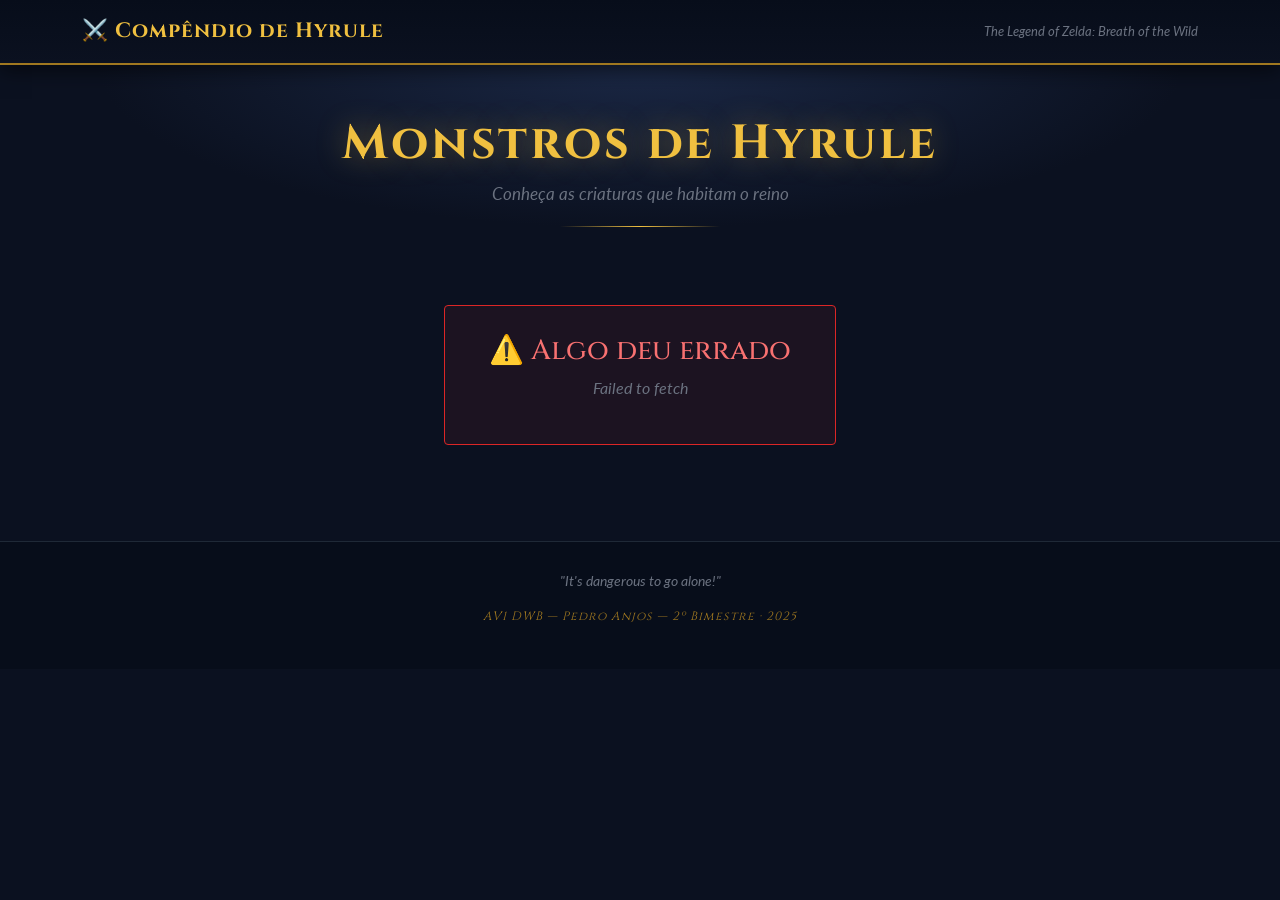
==== index.html @ e0f746a0 "Estrutura inicial do projeto" ====
<!DOCTYPE html>
<html lang="pt-BR">
<head>
  <meta charset="UTF-8" />
  <meta name="viewport" content="width=device-width, initial-scale=1.0" />
  <title>Compêndio de Hyrule — Monstros</title>

  <!-- Bootstrap 5 -->
  <link href="https://cdn.jsdelivr.net/npm/bootstrap@5.3.3/dist/css/bootstrap.min.css" rel="stylesheet" />

  <!-- Estilo personalizado -->
  <link rel="stylesheet" href="css/style.css" />
</head>
<body>

  <!-- NAVBAR -->
  <nav class="navbar-hyrule">
    <div class="container d-flex justify-content-between align-items-center">
      <a class="navbar-brand-hyrule" href="index.html">⚔️ Compêndio de Hyrule</a>
      <span class="nav-subtitle">The Legend of Zelda: Breath of the Wild</span>
    </div>
  </nav>

  <!-- HERO -->
  <section class="hero-section">
    <h1 class="hero-title">Monstros de Hyrule</h1>
    <p class="hero-subtitle">Conheça as criaturas que habitam o reino</p>
    <div class="hero-divider"></div>
  </section>

  <!-- CONTEÚDO -->
  <main class="container pb-5">

    <!-- Loading -->
    <div id="loading" class="text-center py-5">
      <div class="spinner-hyrule mx-auto mb-3"></div>
      <p class="loading-text">Carregando criaturas...</p>
    </div>

    <!-- Erro -->
    <div id="erro" class="text-center py-5" style="display:none;">
      <div class="erro-box d-inline-block">
        <h3>⚠️ Algo deu errado</h3>
        <p id="erro-msg">Não foi possível carregar os dados.</p>
      </div>
    </div>

    <!-- Contador -->
    <p class="resultado-count" id="resultado-count"></p>

    <!-- Grid -->
    <div class="row g-4" id="lista-monstros"></div>

  </main>

  <!-- FOOTER -->
  <footer class="footer-hyrule">
    <p>"It's dangerous to go alone!"</p>
    <p class="footer-brand">AV1 DWB — Pedro Anjos — 2º Bimestre · 2025</p>
  </footer>

  <script src="https://cdn.jsdelivr.net/npm/bootstrap@5.3.3/dist/js/bootstrap.bundle.min.js"></script>
  <script src="js/script.js"></script>
</body>
</html>
---- css/style.css ----
/* =============================================
   AV1 DWB - Pedro Anjos - 2º Bimestre
   Compêndio de Hyrule
   ============================================= */

@import url('https://fonts.googleapis.com/css2?family=Cinzel:wght@400;600;700&family=Lato:wght@300;400;700&display=swap');

:root {
  --bg:         #0b1120;
  --bg-card:    #111827;
  --gold:       #f0c040;
  --gold-dark:  #a07820;
  --green:      #3ddc84;
  --blue:       #60a5fa;
  --text:       #e2e8f0;
  --muted:      #6b7280;
  --border:     #1f2937;
}

* { box-sizing: border-box; margin: 0; padding: 0; }

body {
  background-color: var(--bg);
  color: var(--text);
  font-family: 'Lato', sans-serif;
  font-size: 1rem;
  min-height: 100vh;
}

/* --- Scrollbar --- */
::-webkit-scrollbar { width: 6px; }
::-webkit-scrollbar-track { background: var(--bg); }
::-webkit-scrollbar-thumb { background: var(--gold-dark); border-radius: 3px; }

/* --- Navbar --- */
.navbar-hyrule {
  background: linear-gradient(180deg, #070d1a 0%, #0b1120 100%);
  border-bottom: 2px solid var(--gold-dark);
  padding: 1rem 0;
  position: sticky;
  top: 0;
  z-index: 100;
  box-shadow: 0 4px 20px rgba(0,0,0,0.6);
}

.navbar-brand-hyrule {
  font-family: 'Cinzel', serif;
  font-size: 1.3rem;
  font-weight: 700;
  color: var(--gold) !important;
  text-decoration: none;
  letter-spacing: 1px;
}

.nav-subtitle {
  font-size: 0.8rem;
  color: var(--muted);
  font-style: italic;
}

/* --- Hero --- */
.hero-section {
  text-align: center;
  padding: 50px 20px 30px;
  background: radial-gradient(ellipse at top, #1a2744 0%, transparent 60%);
}

.hero-title {
  font-family: 'Cinzel', serif;
  font-size: clamp(1.8rem, 4vw, 3rem);
  font-weight: 700;
  color: var(--gold);
  letter-spacing: 3px;
  text-shadow: 0 0 30px rgba(240,192,64,0.4);
  margin-bottom: 8px;
}

.hero-subtitle {
  color: var(--muted);
  font-style: italic;
  font-size: 1.05rem;
}

.hero-divider {
  width: 160px;
  height: 1px;
  background: linear-gradient(90deg, transparent, var(--gold), transparent);
  margin: 20px auto 0;
}

/* --- Loading --- */
.spinner-hyrule {
  width: 44px;
  height: 44px;
  border: 3px solid var(--border);
  border-top-color: var(--gold);
  border-radius: 50%;
  animation: spin 0.8s linear infinite;
}

@keyframes spin { to { transform: rotate(360deg); } }

.loading-text {
  font-family: 'Cinzel', serif;
  color: var(--muted);
  font-size: 0.85rem;
  letter-spacing: 2px;
  text-transform: uppercase;
}

/* --- Erro --- */
.erro-box {
  border: 1px solid #dc2626;
  padding: 28px 44px;
  background: rgba(220,38,38,0.08);
  border-radius: 4px;
}

.erro-box h3 {
  font-family: 'Cinzel', serif;
  color: #f87171;
  margin-bottom: 8px;
}

.erro-box p { color: var(--muted); font-style: italic; }

/* --- Contador --- */
.resultado-count {
  font-family: 'Cinzel', serif;
  color: var(--muted);
  font-size: 0.75rem;
  letter-spacing: 2px;
  text-transform: uppercase;
  text-align: center;
  margin-bottom: 24px;
}

/* --- Card --- */
.card-monstro {
  background: var(--bg-card);
  border: 1px solid var(--border);
  border-radius: 8px;
  overflow: hidden;
  cursor: pointer;
  text-decoration: none;
  display: flex;
  flex-direction: column;
  height: 100%;
  transition: transform 0.25s, border-color 0.25s, box-shadow 0.25s;
  animation: fadeUp 0.4s ease both;
  color: var(--text);
}

.card-monstro:hover {
  transform: translateY(-5px);
  border-color: var(--gold-dark);
  box-shadow: 0 8px 30px rgba(0,0,0,0.5), 0 0 15px rgba(240,192,64,0.08);
  color: var(--text);
  text-decoration: none;
}

@keyframes fadeUp {
  from { opacity: 0; transform: translateY(24px); }
  to   { opacity: 1; transform: translateY(0); }
}

.card-img-wrap {
  height: 200px;
  background: #0d1526;
  display: flex;
  align-items: center;
  justify-content: center;
  overflow: hidden;
  border-bottom: 1px solid var(--border);
}

.card-img-wrap img {
  max-height: 100%;
  max-width: 100%;
  object-fit: contain;
  padding: 12px;
  transition: transform 0.4s;
}

.card-monstro:hover .card-img-wrap img {
  transform: scale(1.08);
}

.card-body-hyrule {
  padding: 16px 18px 18px;
  flex: 1;
  display: flex;
  flex-direction: column;
}

.card-id {
  font-size: 0.7rem;
  color: var(--muted);
  letter-spacing: 1px;
  margin-bottom: 4px;
}

.card-nome {
  font-family: 'Cinzel', serif;
  font-size: 1.05rem;
  font-weight: 600;
  color: var(--gold);
  margin-bottom: 8px;
  text-transform: capitalize;
}

.card-desc {
  font-size: 0.88rem;
  color: var(--text);
  line-height: 1.6;
  opacity: 0.75;
  flex: 1;
  display: -webkit-box;
  -webkit-line-clamp: 3;
  -webkit-box-orient: vertical;
  overflow: hidden;
}

.card-footer-hyrule {
  margin-top: 14px;
  padding-top: 10px;
  border-top: 1px solid var(--border);
  display: flex;
  justify-content: space-between;
  align-items: center;
}

.card-categoria {
  font-size: 0.72rem;
  background: rgba(240,192,64,0.1);
  border: 1px solid var(--gold-dark);
  color: var(--gold);
  padding: 2px 8px;
  border-radius: 20px;
  text-transform: capitalize;
}

.card-ver-mais {
  font-size: 0.75rem;
  color: var(--blue);
  letter-spacing: 1px;
}

/* --- Footer --- */
.footer-hyrule {
  border-top: 1px solid var(--border);
  padding: 28px 20px;
  text-align: center;
  background: #070d1a;
}

.footer-hyrule p {
  color: var(--muted);
  font-style: italic;
  font-size: 0.9rem;
}

.footer-brand {
  font-family: 'Cinzel', serif;
  color: var(--gold-dark) !important;
  font-size: 0.75rem !important;
  letter-spacing: 1px;
  margin-top: 6px;
}

/* =============================================
   PÁGINA DE DETALHES
   ============================================= */

.btn-voltar {
  font-family: 'Cinzel', serif;
  font-size: 0.8rem;
  letter-spacing: 1px;
  color: var(--gold-dark);
  text-decoration: none;
  transition: color 0.2s;
}

.btn-voltar:hover { color: var(--gold); }

.detalhe-card {
  background: var(--bg-card);
  border: 1px solid var(--border);
  border-radius: 8px;
  overflow: hidden;
  animation: fadeUp 0.4s ease;
}

.detalhe-img-col {
  background: #0d1526;
  display: flex;
  align-items: center;
  justify-content: center;
  min-height: 320px;
  padding: 24px;
  border-right: 1px solid var(--border);
}

.detalhe-img-col img {
  max-width: 100%;
  max-height: 380px;
  object-fit: contain;
}

.detalhe-body {
  padding: 32px;
}

.detalhe-id {
  font-size: 0.72rem;
  color: var(--muted);
  letter-spacing: 2px;
  text-transform: uppercase;
  margin-bottom: 4px;
}

.detalhe-nome {
  font-family: 'Cinzel', serif;
  font-size: 2rem;
  font-weight: 700;
  color: var(--gold);
  text-transform: capitalize;
  margin-bottom: 4px;
  line-height: 1.2;
}

.detalhe-categoria {
  display: inline-block;
  font-size: 0.75rem;
  background: rgba(240,192,64,0.1);
  border: 1px solid var(--gold-dark);
  color: var(--gold);
  padding: 3px 12px;
  border-radius: 20px;
  text-transform: capitalize;
  margin-bottom: 24px;
}

.detalhe-section-title {
  font-family: 'Cinzel', serif;
  font-size: 0.68rem;
  letter-spacing: 2px;
  text-transform: uppercase;
  color: var(--gold-dark);
  margin-bottom: 8px;
  padding-bottom: 6px;
  border-bottom: 1px solid var(--border);
}

.detalhe-descricao {
  color: var(--text);
  line-height: 1.8;
  font-size: 1rem;
  opacity: 0.85;
  margin-bottom: 24px;
}

.detalhe-info-grid {
  display: grid;
  grid-template-columns: 1fr 1fr;
  gap: 12px;
  margin-bottom: 24px;
}

.info-item {
  background: rgba(255,255,255,0.03);
  border: 1px solid var(--border);
  border-radius: 6px;
  padding: 10px 14px;
}

.info-label {
  font-size: 0.65rem;
  letter-spacing: 2px;
  text-transform: uppercase;
  color: var(--muted);
  margin-bottom: 4px;
}

.info-valor {
  color: var(--text);
  font-size: 0.9rem;
  text-transform: capitalize;
}

.badge-drop {
  display: inline-block;
  background: rgba(96,165,250,0.1);
  border: 1px solid rgba(96,165,250,0.3);
  color: var(--blue);
  font-size: 0.72rem;
  padding: 3px 10px;
  border-radius: 20px;
  margin: 3px 3px 3px 0;
  text-transform: capitalize;
}

.badge-local {
  display: inline-block;
  background: rgba(61,220,132,0.1);
  border: 1px solid rgba(61,220,132,0.3);
  color: var(--green);
  font-size: 0.72rem;
  padding: 3px 10px;
  border-radius: 20px;
  margin: 3px 3px 3px 0;
}

/* Responsivo */
@media (max-width: 768px) {
  .detalhe-img-col { border-right: none; border-bottom: 1px solid var(--border); min-height: 220px; }
  .detalhe-body { padding: 20px; }
  .detalhe-info-grid { grid-template-columns: 1fr; }
  .detalhe-nome { font-size: 1.5rem; }
}
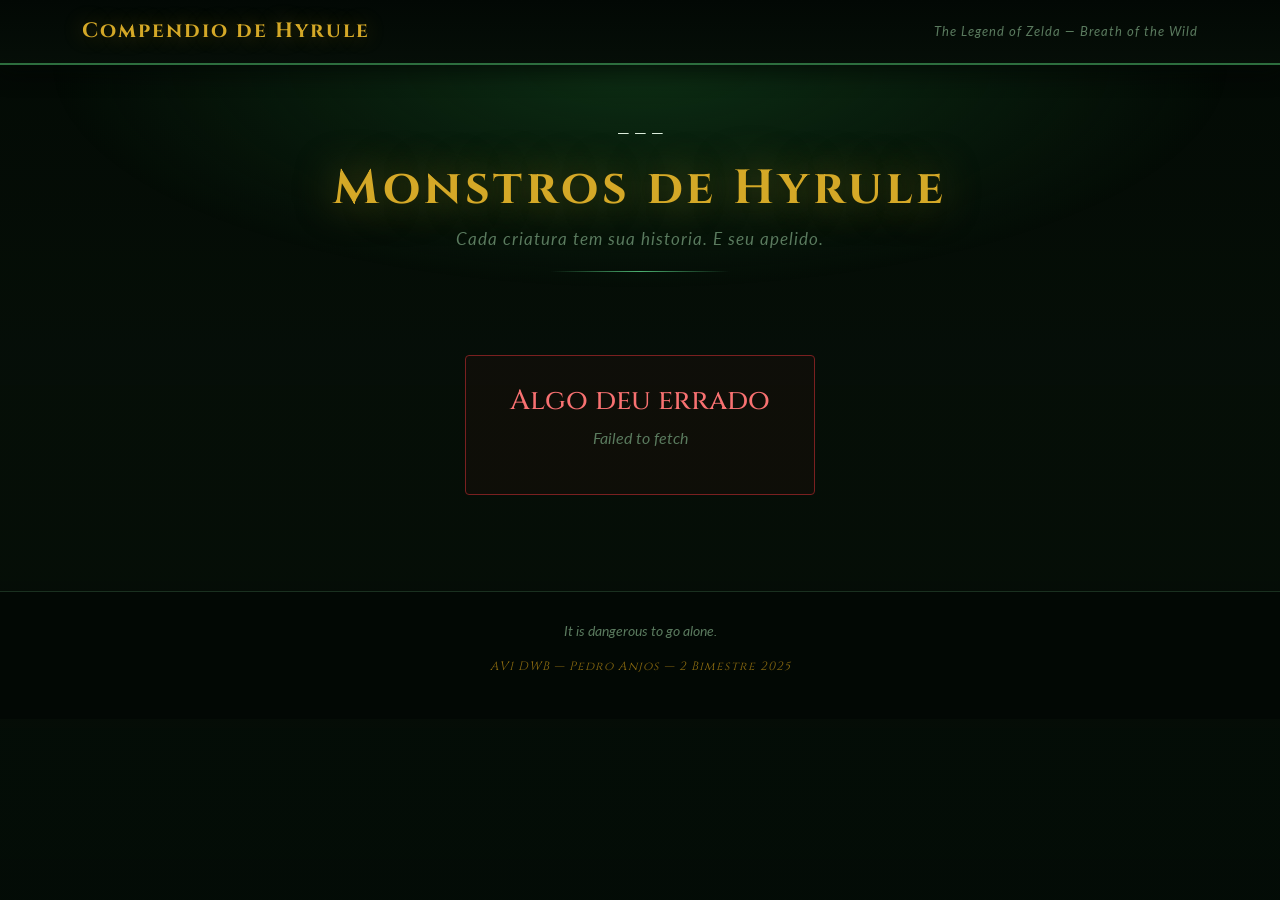
==== commit 98e278b6: "AV1 DWB - Finalizações: correção CSS line-clamp e ajustes finais" ====
--- a/index.html
+++ b/index.html
@@ -3,63 +3,61 @@
 <head>
   <meta charset="UTF-8" />
   <meta name="viewport" content="width=device-width, initial-scale=1.0" />
-  <title>Compêndio de Hyrule — Monstros</title>
-
-  <!-- Bootstrap 5 -->
+  <title>Compendio de Hyrule — Monstros</title>
   <link href="https://cdn.jsdelivr.net/npm/bootstrap@5.3.3/dist/css/bootstrap.min.css" rel="stylesheet" />
-
-  <!-- Estilo personalizado -->
   <link rel="stylesheet" href="css/style.css" />
 </head>
 <body>
 
+  <!-- Fundo com parallax -->
+  <div id="bg-parallax"></div>
+  <div id="bg-overlay"></div>
+
   <!-- NAVBAR -->
   <nav class="navbar-hyrule">
     <div class="container d-flex justify-content-between align-items-center">
-      <a class="navbar-brand-hyrule" href="index.html">⚔️ Compêndio de Hyrule</a>
-      <span class="nav-subtitle">The Legend of Zelda: Breath of the Wild</span>
+      <a class="navbar-brand-hyrule" href="index.html">Compendio de Hyrule</a>
+      <span class="nav-subtitle">The Legend of Zelda — Breath of the Wild</span>
     </div>
   </nav>
 
   <!-- HERO -->
   <section class="hero-section">
+    <p class="hero-ornamento">— — —</p>
     <h1 class="hero-title">Monstros de Hyrule</h1>
-    <p class="hero-subtitle">Conheça as criaturas que habitam o reino</p>
+    <p class="hero-subtitle">Cada criatura tem sua historia. E seu apelido.</p>
     <div class="hero-divider"></div>
   </section>
 
-  <!-- CONTEÚDO -->
+  <!-- CONTEUDO -->
   <main class="container pb-5">
 
-    <!-- Loading -->
     <div id="loading" class="text-center py-5">
       <div class="spinner-hyrule mx-auto mb-3"></div>
       <p class="loading-text">Carregando criaturas...</p>
     </div>
 
-    <!-- Erro -->
     <div id="erro" class="text-center py-5" style="display:none;">
       <div class="erro-box d-inline-block">
-        <h3>⚠️ Algo deu errado</h3>
-        <p id="erro-msg">Não foi possível carregar os dados.</p>
+        <h3>Algo deu errado</h3>
+        <p id="erro-msg">Nao foi possivel carregar os dados.</p>
       </div>
     </div>
 
-    <!-- Contador -->
     <p class="resultado-count" id="resultado-count"></p>
 
-    <!-- Grid -->
     <div class="row g-4" id="lista-monstros"></div>
 
   </main>
 
   <!-- FOOTER -->
   <footer class="footer-hyrule">
-    <p>"It's dangerous to go alone!"</p>
-    <p class="footer-brand">AV1 DWB — Pedro Anjos — 2º Bimestre · 2025</p>
+    <p>It is dangerous to go alone.</p>
+    <p class="footer-brand">AV1 DWB — Pedro Anjos — 2 Bimestre 2025</p>
   </footer>
 
   <script src="https://cdn.jsdelivr.net/npm/bootstrap@5.3.3/dist/js/bootstrap.bundle.min.js"></script>
+  <script src="js/parallax.js"></script>
   <script src="js/script.js"></script>
 </body>
 </html>
--- a/css/style.css
+++ b/css/style.css
@@ -1,20 +1,23 @@
 /* =============================================
    AV1 DWB - Pedro Anjos - 2º Bimestre
-   Compêndio de Hyrule
+   Compêndio de Hyrule — Tema Verde Escuro
    ============================================= */
 
 @import url('https://fonts.googleapis.com/css2?family=Cinzel:wght@400;600;700&family=Lato:wght@300;400;700&display=swap');
 
 :root {
-  --bg:         #0b1120;
-  --bg-card:    #111827;
-  --gold:       #f0c040;
-  --gold-dark:  #a07820;
-  --green:      #3ddc84;
-  --blue:       #60a5fa;
-  --text:       #e2e8f0;
-  --muted:      #6b7280;
-  --border:     #1f2937;
+  --bg:          #060f08;
+  --bg-card:     #0c1a0e;
+  --bg-card2:    #0f2012;
+  --gold:        #d4a827;
+  --gold-dark:   #8a6a10;
+  --green:       #2d6e3e;
+  --green-light: #4caf70;
+  --green-bright:#6fcf8a;
+  --text:        #ddeedd;
+  --muted:       #5a7a5e;
+  --border:      #1a3020;
+  --accent:      #3a8c50;
 }
 
 * { box-sizing: border-box; margin: 0; padding: 0; }
@@ -25,22 +28,60 @@
   font-family: 'Lato', sans-serif;
   font-size: 1rem;
   min-height: 100vh;
+  position: relative;
+  overflow-x: hidden;
+}
+
+/* --- Fundo com parallax --- */
+#bg-parallax {
+  position: fixed;
+  top: -10%;
+  left: -10%;
+  width: 120%;
+  height: 120%;
+  z-index: 0;
+  background-image: url('../img/bg.jpg');
+  background-size: cover;
+  background-position: center;
+  transform: scale(1.1);
+  will-change: transform;
+  transition: transform 0.05s linear;
+}
+
+#bg-overlay {
+  position: fixed;
+  inset: 0;
+  z-index: 0;
+  background: linear-gradient(
+    180deg,
+    rgba(2, 8, 4, 0.82) 0%,
+    rgba(6, 15, 8, 0.75) 40%,
+    rgba(4, 12, 6, 0.88) 100%
+  );
+  pointer-events: none;
+}
+
+/* Garante que o conteudo fica acima do fundo */
+nav, main, footer, section {
+  position: relative;
+  z-index: 1;
 }
 
 /* --- Scrollbar --- */
 ::-webkit-scrollbar { width: 6px; }
 ::-webkit-scrollbar-track { background: var(--bg); }
-::-webkit-scrollbar-thumb { background: var(--gold-dark); border-radius: 3px; }
+::-webkit-scrollbar-thumb { background: var(--green); border-radius: 3px; }
 
 /* --- Navbar --- */
 .navbar-hyrule {
-  background: linear-gradient(180deg, #070d1a 0%, #0b1120 100%);
-  border-bottom: 2px solid var(--gold-dark);
+  background: linear-gradient(180deg, #020804 0%, #060f08ee 100%);
+  border-bottom: 2px solid var(--green);
   padding: 1rem 0;
   position: sticky;
   top: 0;
   z-index: 100;
-  box-shadow: 0 4px 20px rgba(0,0,0,0.6);
+  box-shadow: 0 4px 24px rgba(0,0,0,0.8), 0 0 20px rgba(45,110,62,0.15);
+  backdrop-filter: blur(8px);
 }
 
 .navbar-brand-hyrule {
@@ -49,20 +90,22 @@
   font-weight: 700;
   color: var(--gold) !important;
   text-decoration: none;
-  letter-spacing: 1px;
+  letter-spacing: 2px;
+  text-shadow: 0 0 20px rgba(212,168,39,0.4);
 }
 
 .nav-subtitle {
   font-size: 0.8rem;
   color: var(--muted);
   font-style: italic;
+  letter-spacing: 1px;
 }
 
 /* --- Hero --- */
 .hero-section {
   text-align: center;
-  padding: 50px 20px 30px;
-  background: radial-gradient(ellipse at top, #1a2744 0%, transparent 60%);
+  padding: 55px 20px 35px;
+  background: radial-gradient(ellipse at top, #0d2e14 0%, transparent 65%);
 }
 
 .hero-title {
@@ -70,8 +113,8 @@
   font-size: clamp(1.8rem, 4vw, 3rem);
   font-weight: 700;
   color: var(--gold);
-  letter-spacing: 3px;
-  text-shadow: 0 0 30px rgba(240,192,64,0.4);
+  letter-spacing: 4px;
+  text-shadow: 0 0 40px rgba(212,168,39,0.5);
   margin-bottom: 8px;
 }
 
@@ -79,12 +122,13 @@
   color: var(--muted);
   font-style: italic;
   font-size: 1.05rem;
+  letter-spacing: 1px;
 }
 
 .hero-divider {
-  width: 160px;
+  width: 180px;
   height: 1px;
-  background: linear-gradient(90deg, transparent, var(--gold), transparent);
+  background: linear-gradient(90deg, transparent, var(--green-light), transparent);
   margin: 20px auto 0;
 }
 
@@ -93,7 +137,7 @@
   width: 44px;
   height: 44px;
   border: 3px solid var(--border);
-  border-top-color: var(--gold);
+  border-top-color: var(--green-light);
   border-radius: 50%;
   animation: spin 0.8s linear infinite;
 }
@@ -104,32 +148,27 @@
   font-family: 'Cinzel', serif;
   color: var(--muted);
   font-size: 0.85rem;
-  letter-spacing: 2px;
+  letter-spacing: 3px;
   text-transform: uppercase;
 }
 
 /* --- Erro --- */
 .erro-box {
-  border: 1px solid #dc2626;
+  border: 1px solid #7a2020;
   padding: 28px 44px;
-  background: rgba(220,38,38,0.08);
+  background: rgba(122,32,32,0.08);
   border-radius: 4px;
 }
 
-.erro-box h3 {
-  font-family: 'Cinzel', serif;
-  color: #f87171;
-  margin-bottom: 8px;
-}
-
-.erro-box p { color: var(--muted); font-style: italic; }
+.erro-box h3 { color: #f87171; margin-bottom: 8px; font-family: 'Cinzel', serif; }
+.erro-box p  { color: var(--muted); font-style: italic; }
 
 /* --- Contador --- */
 .resultado-count {
   font-family: 'Cinzel', serif;
   color: var(--muted);
   font-size: 0.75rem;
-  letter-spacing: 2px;
+  letter-spacing: 3px;
   text-transform: uppercase;
   text-align: center;
   margin-bottom: 24px;
@@ -137,24 +176,24 @@
 
 /* --- Card --- */
 .card-monstro {
-  background: var(--bg-card);
+  background: linear-gradient(160deg, var(--bg-card) 0%, var(--bg-card2) 100%);
   border: 1px solid var(--border);
-  border-radius: 8px;
+  border-radius: 6px;
   overflow: hidden;
   cursor: pointer;
   text-decoration: none;
   display: flex;
   flex-direction: column;
   height: 100%;
-  transition: transform 0.25s, border-color 0.25s, box-shadow 0.25s;
+  transition: transform 0.25s, border-color 0.3s, box-shadow 0.3s;
   animation: fadeUp 0.4s ease both;
   color: var(--text);
 }
 
 .card-monstro:hover {
-  transform: translateY(-5px);
-  border-color: var(--gold-dark);
-  box-shadow: 0 8px 30px rgba(0,0,0,0.5), 0 0 15px rgba(240,192,64,0.08);
+  transform: translateY(-6px);
+  border-color: var(--green);
+  box-shadow: 0 10px 35px rgba(0,0,0,0.6), 0 0 20px rgba(45,110,62,0.2);
   color: var(--text);
   text-decoration: none;
 }
@@ -166,12 +205,21 @@
 
 .card-img-wrap {
   height: 200px;
-  background: #0d1526;
+  background: #040c06;
   display: flex;
   align-items: center;
   justify-content: center;
   overflow: hidden;
   border-bottom: 1px solid var(--border);
+  position: relative;
+}
+
+.card-img-wrap::after {
+  content: '';
+  position: absolute;
+  inset: 0;
+  background: radial-gradient(ellipse at center, transparent 50%, rgba(6,15,8,0.4) 100%);
+  pointer-events: none;
 }
 
 .card-img-wrap img {
@@ -183,7 +231,7 @@
 }
 
 .card-monstro:hover .card-img-wrap img {
-  transform: scale(1.08);
+  transform: scale(1.1);
 }
 
 .card-body-hyrule {
@@ -194,28 +242,38 @@
 }
 
 .card-id {
-  font-size: 0.7rem;
-  color: var(--muted);
-  letter-spacing: 1px;
+  font-size: 0.68rem;
+  color: var(--muted);
+  letter-spacing: 2px;
   margin-bottom: 4px;
+  font-family: 'Cinzel', serif;
 }
 
 .card-nome {
   font-family: 'Cinzel', serif;
   font-size: 1.05rem;
-  font-weight: 600;
+  font-weight: 700;
   color: var(--gold);
+  margin-bottom: 4px;
+  text-transform: capitalize;
+}
+
+.card-apelido {
+  font-size: 0.82rem;
+  color: var(--green-light);
+  font-style: italic;
   margin-bottom: 8px;
-  text-transform: capitalize;
+  opacity: 0.9;
 }
 
 .card-desc {
   font-size: 0.88rem;
   color: var(--text);
   line-height: 1.6;
-  opacity: 0.75;
+  opacity: 0.7;
   flex: 1;
   display: -webkit-box;
+  line-clamp: 3;
   -webkit-line-clamp: 3;
   -webkit-box-orient: vertical;
   overflow: hidden;
@@ -231,19 +289,26 @@
 }
 
 .card-categoria {
+  font-size: 0.7rem;
+  background: rgba(45,110,62,0.15);
+  border: 1px solid var(--green);
+  color: var(--green-bright);
+  padding: 2px 10px;
+  border-radius: 20px;
+  text-transform: capitalize;
+  letter-spacing: 1px;
+}
+
+.card-ver-mais {
   font-size: 0.72rem;
-  background: rgba(240,192,64,0.1);
-  border: 1px solid var(--gold-dark);
+  color: var(--gold-dark);
+  letter-spacing: 1px;
+  font-family: 'Cinzel', serif;
+  transition: color 0.2s;
+}
+
+.card-monstro:hover .card-ver-mais {
   color: var(--gold);
-  padding: 2px 8px;
-  border-radius: 20px;
-  text-transform: capitalize;
-}
-
-.card-ver-mais {
-  font-size: 0.75rem;
-  color: var(--blue);
-  letter-spacing: 1px;
 }
 
 /* --- Footer --- */
@@ -251,7 +316,7 @@
   border-top: 1px solid var(--border);
   padding: 28px 20px;
   text-align: center;
-  background: #070d1a;
+  background: #020804;
 }
 
 .footer-hyrule p {
@@ -269,14 +334,14 @@
 }
 
 /* =============================================
-   PÁGINA DE DETALHES
+   DETALHES
    ============================================= */
 
 .btn-voltar {
   font-family: 'Cinzel', serif;
   font-size: 0.8rem;
   letter-spacing: 1px;
-  color: var(--gold-dark);
+  color: var(--green-light);
   text-decoration: none;
   transition: color 0.2s;
 }
@@ -284,15 +349,15 @@
 .btn-voltar:hover { color: var(--gold); }
 
 .detalhe-card {
-  background: var(--bg-card);
+  background: linear-gradient(160deg, var(--bg-card) 0%, var(--bg-card2) 100%);
   border: 1px solid var(--border);
-  border-radius: 8px;
+  border-radius: 6px;
   overflow: hidden;
   animation: fadeUp 0.4s ease;
 }
 
 .detalhe-img-col {
-  background: #0d1526;
+  background: #040c06;
   display: flex;
   align-items: center;
   justify-content: center;
@@ -305,18 +370,18 @@
   max-width: 100%;
   max-height: 380px;
   object-fit: contain;
-}
-
-.detalhe-body {
-  padding: 32px;
-}
+  filter: drop-shadow(0 0 20px rgba(45,110,62,0.3));
+}
+
+.detalhe-body { padding: 32px; }
 
 .detalhe-id {
-  font-size: 0.72rem;
-  color: var(--muted);
-  letter-spacing: 2px;
+  font-size: 0.7rem;
+  color: var(--muted);
+  letter-spacing: 3px;
   text-transform: uppercase;
   margin-bottom: 4px;
+  font-family: 'Cinzel', serif;
 }
 
 .detalhe-nome {
@@ -329,24 +394,33 @@
   line-height: 1.2;
 }
 
+.detalhe-apelido {
+  font-size: 1rem;
+  color: var(--green-bright);
+  font-style: italic;
+  margin-bottom: 16px;
+  opacity: 0.9;
+}
+
 .detalhe-categoria {
   display: inline-block;
-  font-size: 0.75rem;
-  background: rgba(240,192,64,0.1);
-  border: 1px solid var(--gold-dark);
-  color: var(--gold);
+  font-size: 0.72rem;
+  background: rgba(45,110,62,0.15);
+  border: 1px solid var(--green);
+  color: var(--green-bright);
   padding: 3px 12px;
   border-radius: 20px;
   text-transform: capitalize;
+  letter-spacing: 1px;
   margin-bottom: 24px;
 }
 
 .detalhe-section-title {
   font-family: 'Cinzel', serif;
-  font-size: 0.68rem;
-  letter-spacing: 2px;
+  font-size: 0.65rem;
+  letter-spacing: 3px;
   text-transform: uppercase;
-  color: var(--gold-dark);
+  color: var(--green-light);
   margin-bottom: 8px;
   padding-bottom: 6px;
   border-bottom: 1px solid var(--border);
@@ -356,26 +430,26 @@
   color: var(--text);
   line-height: 1.8;
   font-size: 1rem;
-  opacity: 0.85;
+  opacity: 0.82;
   margin-bottom: 24px;
 }
 
 .detalhe-info-grid {
   display: grid;
   grid-template-columns: 1fr 1fr;
-  gap: 12px;
+  gap: 16px;
   margin-bottom: 24px;
 }
 
 .info-item {
-  background: rgba(255,255,255,0.03);
+  background: rgba(255,255,255,0.02);
   border: 1px solid var(--border);
-  border-radius: 6px;
+  border-radius: 4px;
   padding: 10px 14px;
 }
 
 .info-label {
-  font-size: 0.65rem;
+  font-size: 0.62rem;
   letter-spacing: 2px;
   text-transform: uppercase;
   color: var(--muted);
@@ -390,9 +464,9 @@
 
 .badge-drop {
   display: inline-block;
-  background: rgba(96,165,250,0.1);
-  border: 1px solid rgba(96,165,250,0.3);
-  color: var(--blue);
+  background: rgba(212,168,39,0.08);
+  border: 1px solid rgba(212,168,39,0.25);
+  color: var(--gold);
   font-size: 0.72rem;
   padding: 3px 10px;
   border-radius: 20px;
@@ -402,16 +476,15 @@
 
 .badge-local {
   display: inline-block;
-  background: rgba(61,220,132,0.1);
-  border: 1px solid rgba(61,220,132,0.3);
-  color: var(--green);
+  background: rgba(45,110,62,0.12);
+  border: 1px solid var(--green);
+  color: var(--green-bright);
   font-size: 0.72rem;
   padding: 3px 10px;
   border-radius: 20px;
   margin: 3px 3px 3px 0;
 }
 
-/* Responsivo */
 @media (max-width: 768px) {
   .detalhe-img-col { border-right: none; border-bottom: 1px solid var(--border); min-height: 220px; }
   .detalhe-body { padding: 20px; }
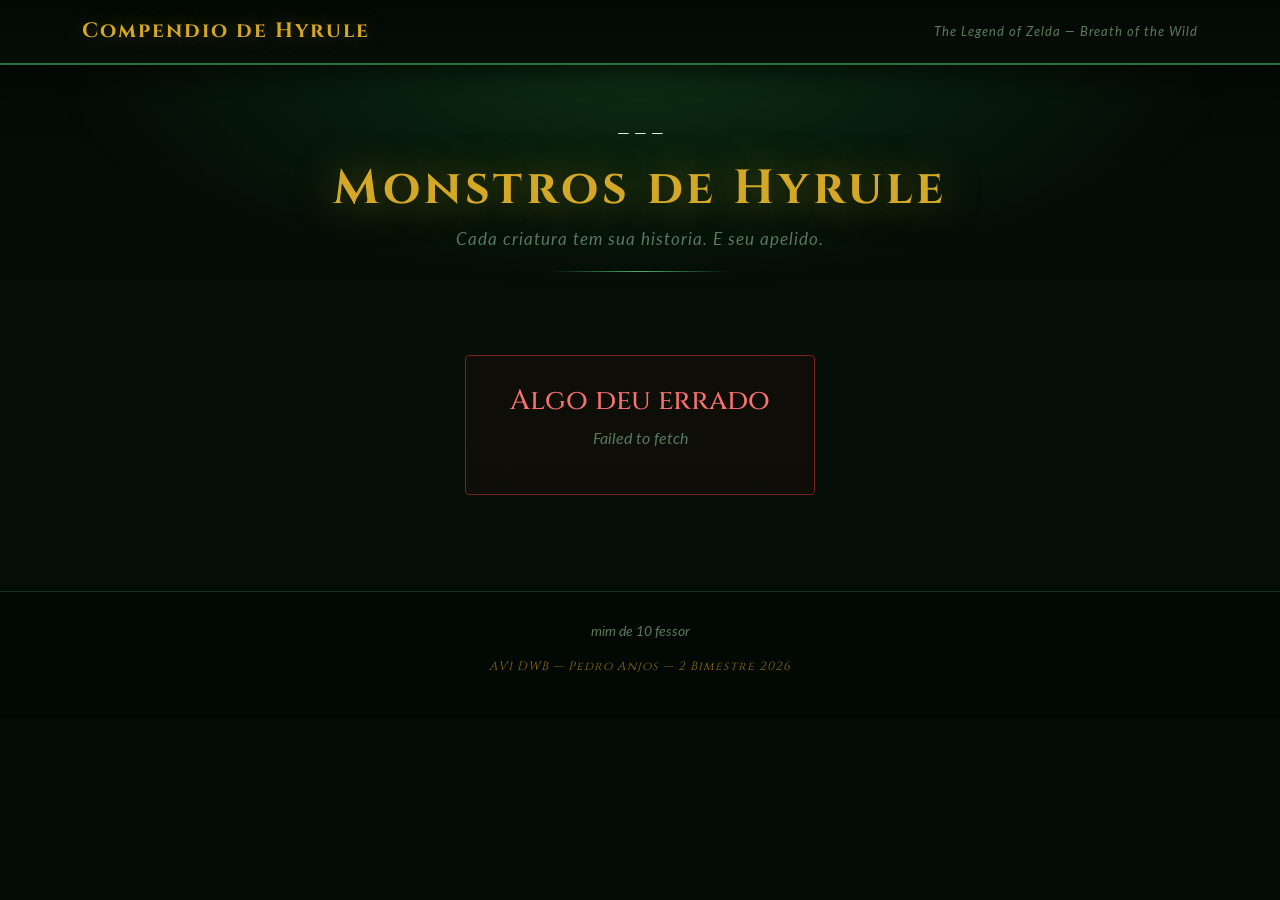
==== commit 8b1683b8: "Atualizações finais do projeto" ====
--- a/index.html
+++ b/index.html
@@ -52,8 +52,8 @@
 
   <!-- FOOTER -->
   <footer class="footer-hyrule">
-    <p>It is dangerous to go alone.</p>
-    <p class="footer-brand">AV1 DWB — Pedro Anjos — 2 Bimestre 2025</p>
+    <p>mim de 10 fessor</p>
+    <p class="footer-brand">AV1 DWB — Pedro Anjos — 2 Bimestre 2026</p>
   </footer>
 
   <script src="https://cdn.jsdelivr.net/npm/bootstrap@5.3.3/dist/js/bootstrap.bundle.min.js"></script>
--- a/css/style.css
+++ b/css/style.css
@@ -45,7 +45,6 @@
   background-position: center;
   transform: scale(1.1);
   will-change: transform;
-  transition: transform 0.05s linear;
 }
 
 #bg-overlay {
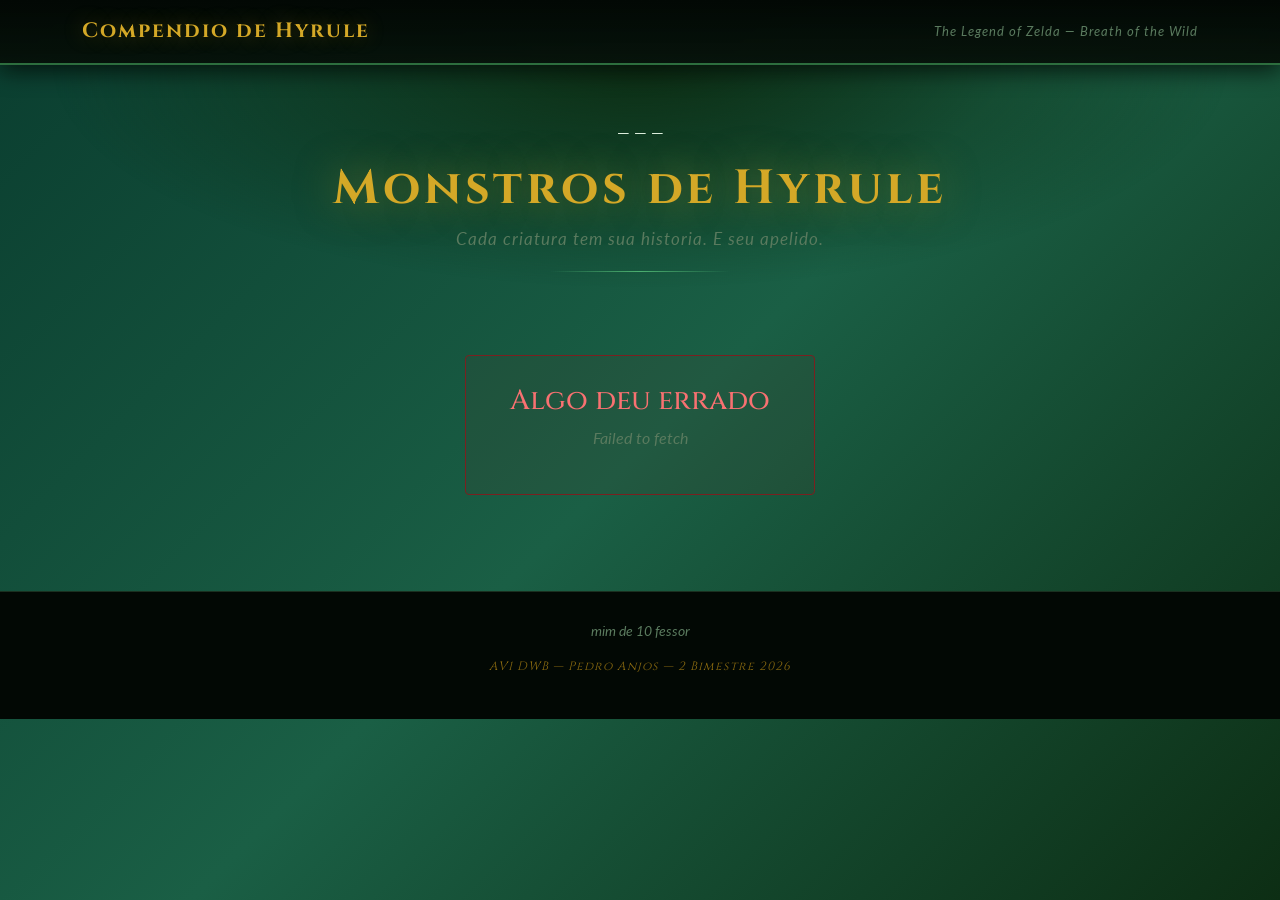
==== commit 982067b7: "Simplificar: trocar parallax por gradiente animado - remover código desnecessário" ====
--- a/index.html
+++ b/index.html
@@ -57,7 +57,6 @@
   </footer>
 
   <script src="https://cdn.jsdelivr.net/npm/bootstrap@5.3.3/dist/js/bootstrap.bundle.min.js"></script>
-  <script src="js/parallax.js"></script>
   <script src="js/script.js"></script>
 </body>
 </html>
--- a/css/style.css
+++ b/css/style.css
@@ -1,4 +1,4 @@
-/* =============================================
+﻿/* =============================================
    AV1 DWB - Pedro Anjos - 2º Bimestre
    Compêndio de Hyrule — Tema Verde Escuro
    ============================================= */
@@ -32,32 +32,26 @@
   overflow-x: hidden;
 }
 
-/* --- Fundo com parallax --- */
+/* --- Fundo Animado --- */
 #bg-parallax {
   position: fixed;
-  top: -10%;
-  left: -10%;
-  width: 120%;
-  height: 120%;
+  top: 0;
+  left: 0;
+  width: 100%;
+  height: 100%;
   z-index: 0;
-  background-image: url('../img/bg.jpg');
-  background-size: cover;
-  background-position: center;
-  transform: scale(1.1);
-  will-change: transform;
+  background: linear-gradient(135deg, #0a3d2f 0%, #1a5f45 50%, #0d2e14 100%);
+  animation: gradientShift 8s ease infinite;
+}
+
+@keyframes gradientShift {
+  0% { filter: hue-rotate(0deg); }
+  50% { filter: hue-rotate(15deg); }
+  100% { filter: hue-rotate(0deg); }
 }
 
 #bg-overlay {
-  position: fixed;
-  inset: 0;
-  z-index: 0;
-  background: linear-gradient(
-    180deg,
-    rgba(2, 8, 4, 0.82) 0%,
-    rgba(6, 15, 8, 0.75) 40%,
-    rgba(4, 12, 6, 0.88) 100%
-  );
-  pointer-events: none;
+  display: none;
 }
 
 /* Garante que o conteudo fica acima do fundo */
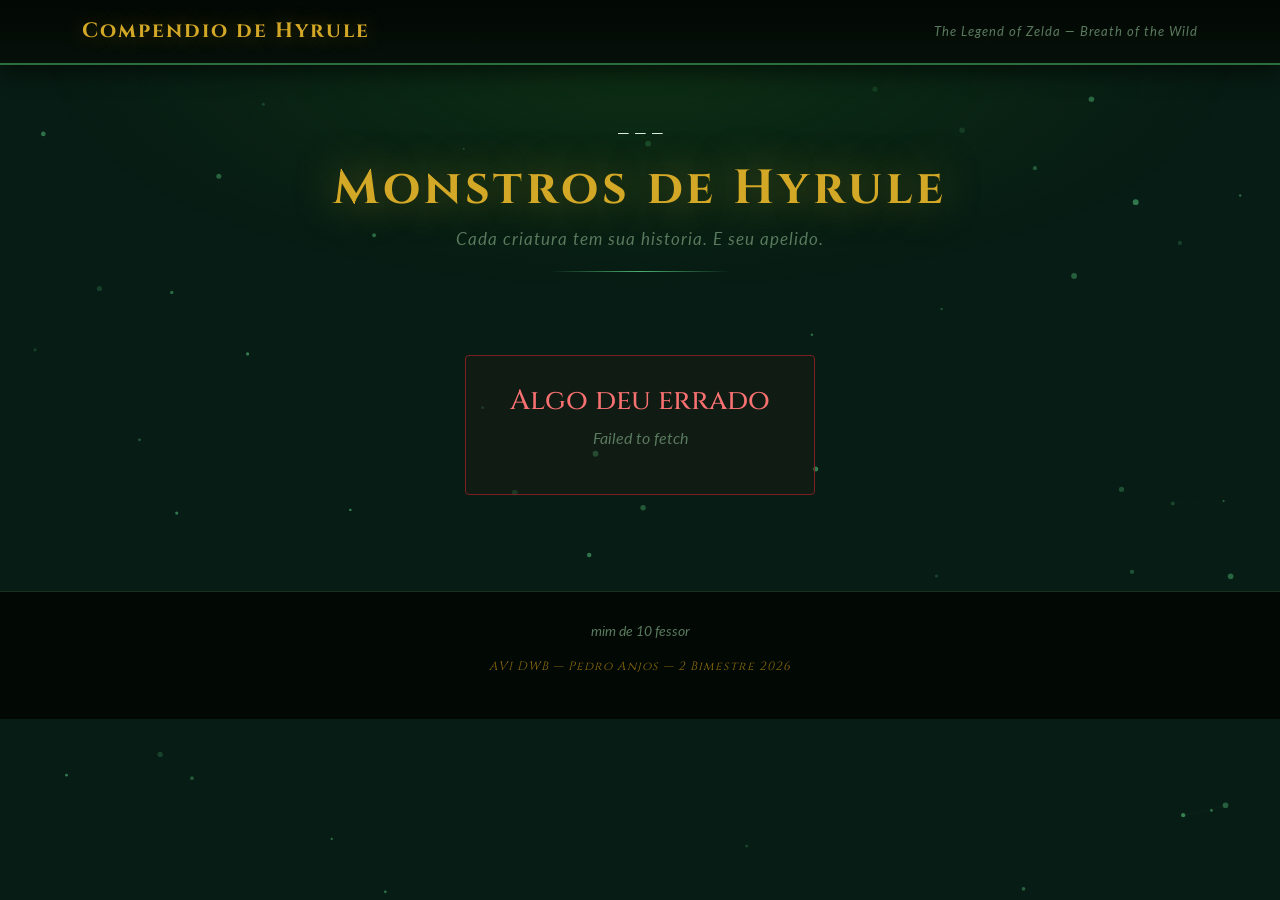
==== commit a842f6d1: "Implementar: Canvas com partículas interativas - substitui gradiente animado" ====
--- a/index.html
+++ b/index.html
@@ -9,9 +9,9 @@
 </head>
 <body>
 
-  <!-- Fundo com parallax -->
-  <div id="bg-parallax"></div>
-  <div id="bg-overlay"></div>
+  <!-- Fundo com Canvas Interativo -->
+  <canvas id="bg-parallax" style="position: fixed; top: 0; left: 0; z-index: 0;"></canvas>
+  <div id="bg-overlay" style="display: none;"></div>
 
   <!-- NAVBAR -->
   <nav class="navbar-hyrule">
@@ -57,6 +57,7 @@
   </footer>
 
   <script src="https://cdn.jsdelivr.net/npm/bootstrap@5.3.3/dist/js/bootstrap.bundle.min.js"></script>
+  <script src="js/canvas-particles.js"></script>
   <script src="js/script.js"></script>
 </body>
 </html>
--- a/css/style.css
+++ b/css/style.css
@@ -32,22 +32,11 @@
   overflow-x: hidden;
 }
 
-/* --- Fundo Animado --- */
+/* --- Fundo Canvas --- */
 #bg-parallax {
-  position: fixed;
-  top: 0;
-  left: 0;
-  width: 100%;
-  height: 100%;
-  z-index: 0;
-  background: linear-gradient(135deg, #0a3d2f 0%, #1a5f45 50%, #0d2e14 100%);
-  animation: gradientShift 8s ease infinite;
-}
-
-@keyframes gradientShift {
-  0% { filter: hue-rotate(0deg); }
-  50% { filter: hue-rotate(15deg); }
-  100% { filter: hue-rotate(0deg); }
+  width: 100vw;
+  height: 100vh;
+  display: block;
 }
 
 #bg-overlay {
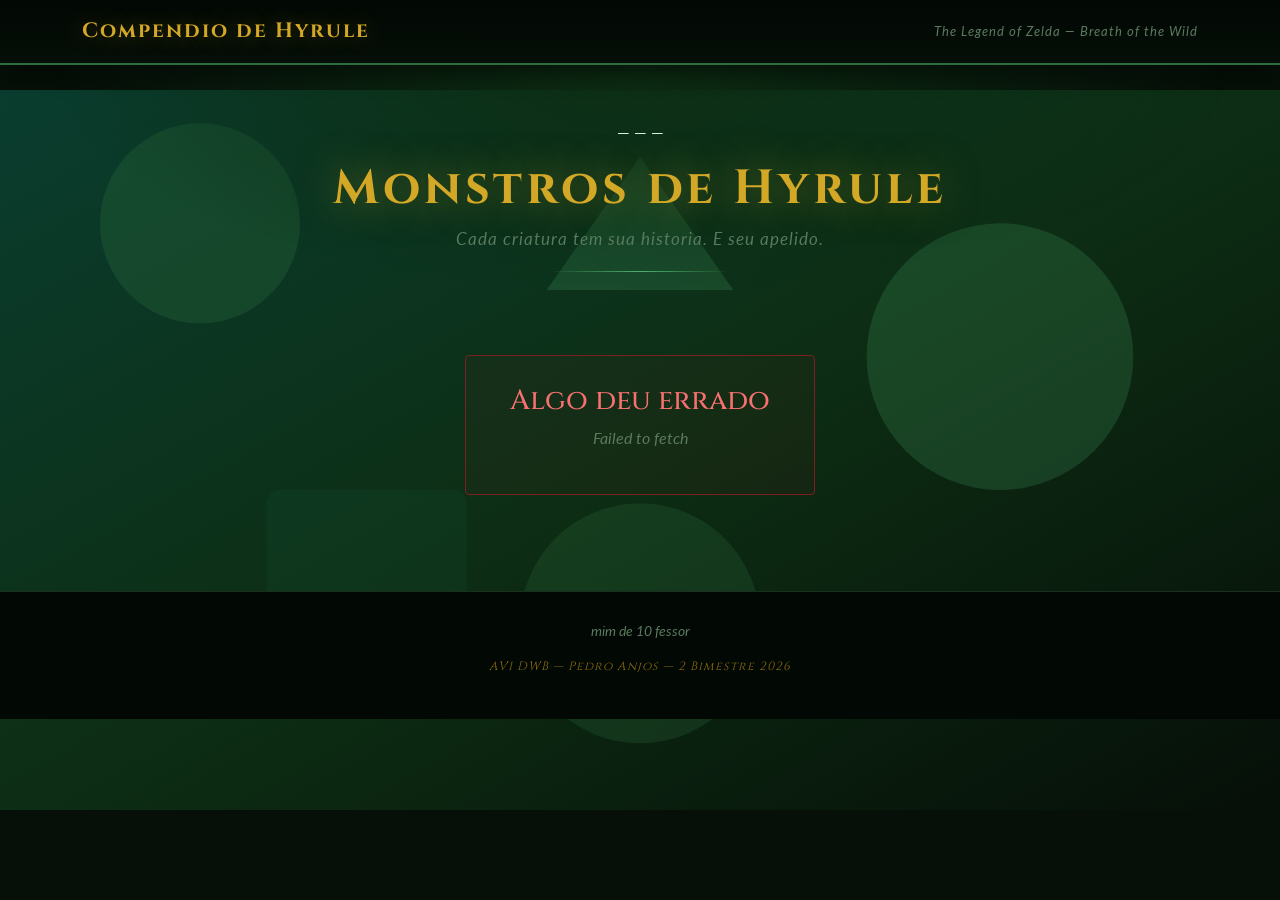
==== commit f5981290: "Implementar: SVG Animado com formas geométricas interativas - remover canvas e parallax" ====
--- a/index.html
+++ b/index.html
@@ -9,8 +9,22 @@
 </head>
 <body>
 
-  <!-- Fundo com Canvas Interativo -->
-  <canvas id="bg-parallax" style="position: fixed; top: 0; left: 0; z-index: 0;"></canvas>
+  <!-- Fundo SVG Animado -->
+  <svg id="bg-parallax" viewBox="0 0 1920 1080" style="position: fixed; top: 0; left: 0; width: 100%; height: 100%; z-index: 0;">
+    <defs>
+      <linearGradient id="gradBg" x1="0%" y1="0%" x2="100%" y2="100%">
+        <stop offset="0%" style="stop-color:#0a3d2f;stop-opacity:1" />
+        <stop offset="50%" style="stop-color:#0d2e14;stop-opacity:1" />
+        <stop offset="100%" style="stop-color:#060f08;stop-opacity:1" />
+      </linearGradient>
+    </defs>
+    <rect width="1920" height="1080" fill="url(#gradBg)"/>
+    <circle cx="300" cy="200" r="150" fill="#2d6e3e" opacity="0.3"/>
+    <circle cx="1500" cy="400" r="200" fill="#4caf70" opacity="0.2"/>
+    <circle cx="960" cy="800" r="180" fill="#2d6e3e" opacity="0.25"/>
+    <rect x="400" y="600" width="300" height="200" fill="#1a5f45" opacity="0.15" rx="20"/>
+    <polygon points="960,100 1100,300 820,300" fill="#4caf70" opacity="0.2"/>
+  </svg>
   <div id="bg-overlay" style="display: none;"></div>
 
   <!-- NAVBAR -->
@@ -57,7 +71,7 @@
   </footer>
 
   <script src="https://cdn.jsdelivr.net/npm/bootstrap@5.3.3/dist/js/bootstrap.bundle.min.js"></script>
-  <script src="js/canvas-particles.js"></script>
+  <script src="js/svg-animation.js"></script>
   <script src="js/script.js"></script>
 </body>
 </html>
--- a/css/style.css
+++ b/css/style.css
@@ -32,11 +32,9 @@
   overflow-x: hidden;
 }
 
-/* --- Fundo Canvas --- */
+/* --- Fundo SVG Animado --- */
 #bg-parallax {
-  width: 100vw;
-  height: 100vh;
-  display: block;
+  overflow: hidden;
 }
 
 #bg-overlay {
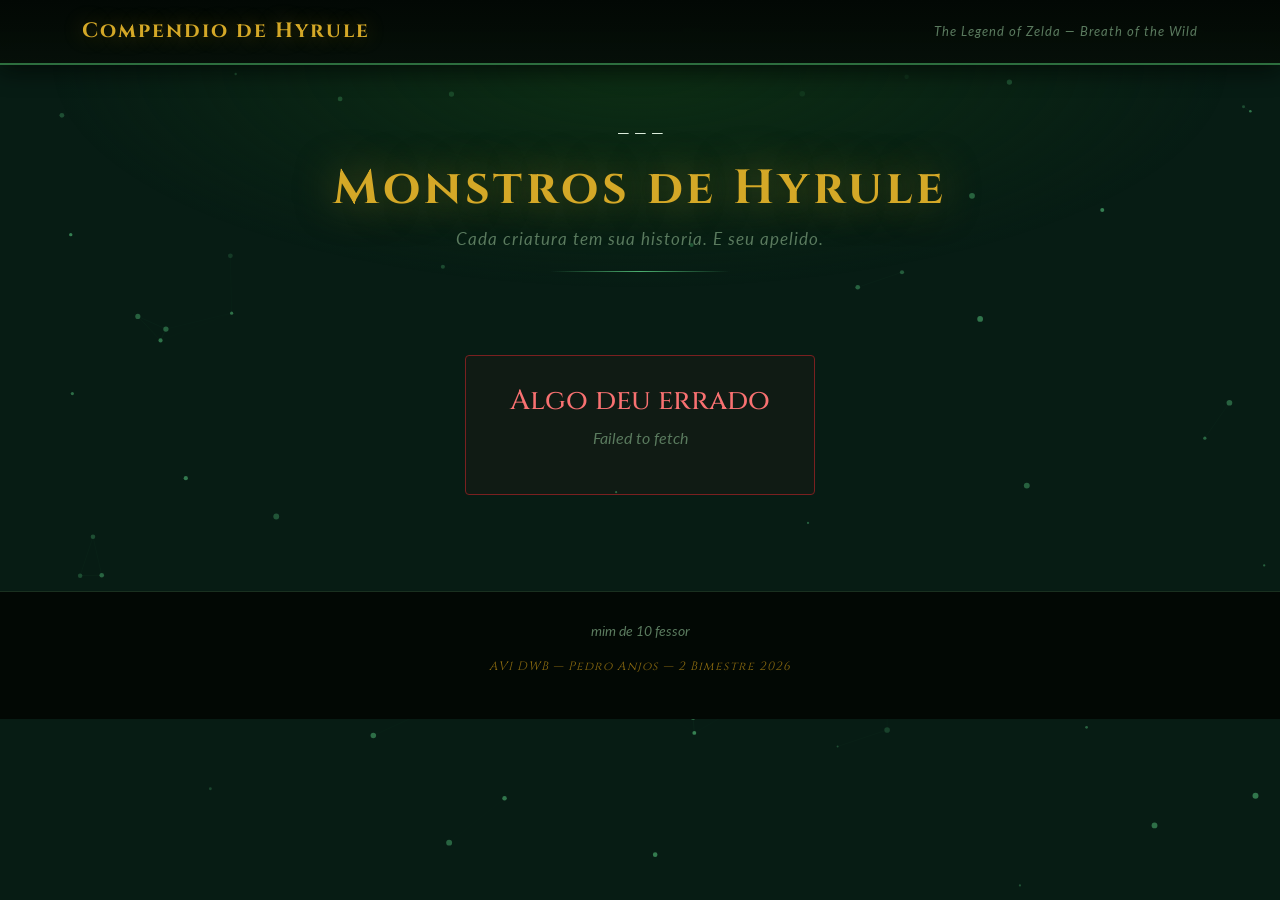
==== commit 73219497: "Voltar: Canvas com partículas interativas - remover SVG animado" ====
--- a/index.html
+++ b/index.html
@@ -9,22 +9,8 @@
 </head>
 <body>
 
-  <!-- Fundo SVG Animado -->
-  <svg id="bg-parallax" viewBox="0 0 1920 1080" style="position: fixed; top: 0; left: 0; width: 100%; height: 100%; z-index: 0;">
-    <defs>
-      <linearGradient id="gradBg" x1="0%" y1="0%" x2="100%" y2="100%">
-        <stop offset="0%" style="stop-color:#0a3d2f;stop-opacity:1" />
-        <stop offset="50%" style="stop-color:#0d2e14;stop-opacity:1" />
-        <stop offset="100%" style="stop-color:#060f08;stop-opacity:1" />
-      </linearGradient>
-    </defs>
-    <rect width="1920" height="1080" fill="url(#gradBg)"/>
-    <circle cx="300" cy="200" r="150" fill="#2d6e3e" opacity="0.3"/>
-    <circle cx="1500" cy="400" r="200" fill="#4caf70" opacity="0.2"/>
-    <circle cx="960" cy="800" r="180" fill="#2d6e3e" opacity="0.25"/>
-    <rect x="400" y="600" width="300" height="200" fill="#1a5f45" opacity="0.15" rx="20"/>
-    <polygon points="960,100 1100,300 820,300" fill="#4caf70" opacity="0.2"/>
-  </svg>
+  <!-- Fundo com Canvas Interativo -->
+  <canvas id="bg-parallax" style="position: fixed; top: 0; left: 0; z-index: 0;"></canvas>
   <div id="bg-overlay" style="display: none;"></div>
 
   <!-- NAVBAR -->
@@ -71,7 +57,7 @@
   </footer>
 
   <script src="https://cdn.jsdelivr.net/npm/bootstrap@5.3.3/dist/js/bootstrap.bundle.min.js"></script>
-  <script src="js/svg-animation.js"></script>
+  <script src="js/canvas-particles.js"></script>
   <script src="js/script.js"></script>
 </body>
 </html>
--- a/css/style.css
+++ b/css/style.css
@@ -32,9 +32,11 @@
   overflow-x: hidden;
 }
 
-/* --- Fundo SVG Animado --- */
+/* --- Fundo Canvas --- */
 #bg-parallax {
-  overflow: hidden;
+  width: 100vw;
+  height: 100vh;
+  display: block;
 }
 
 #bg-overlay {
